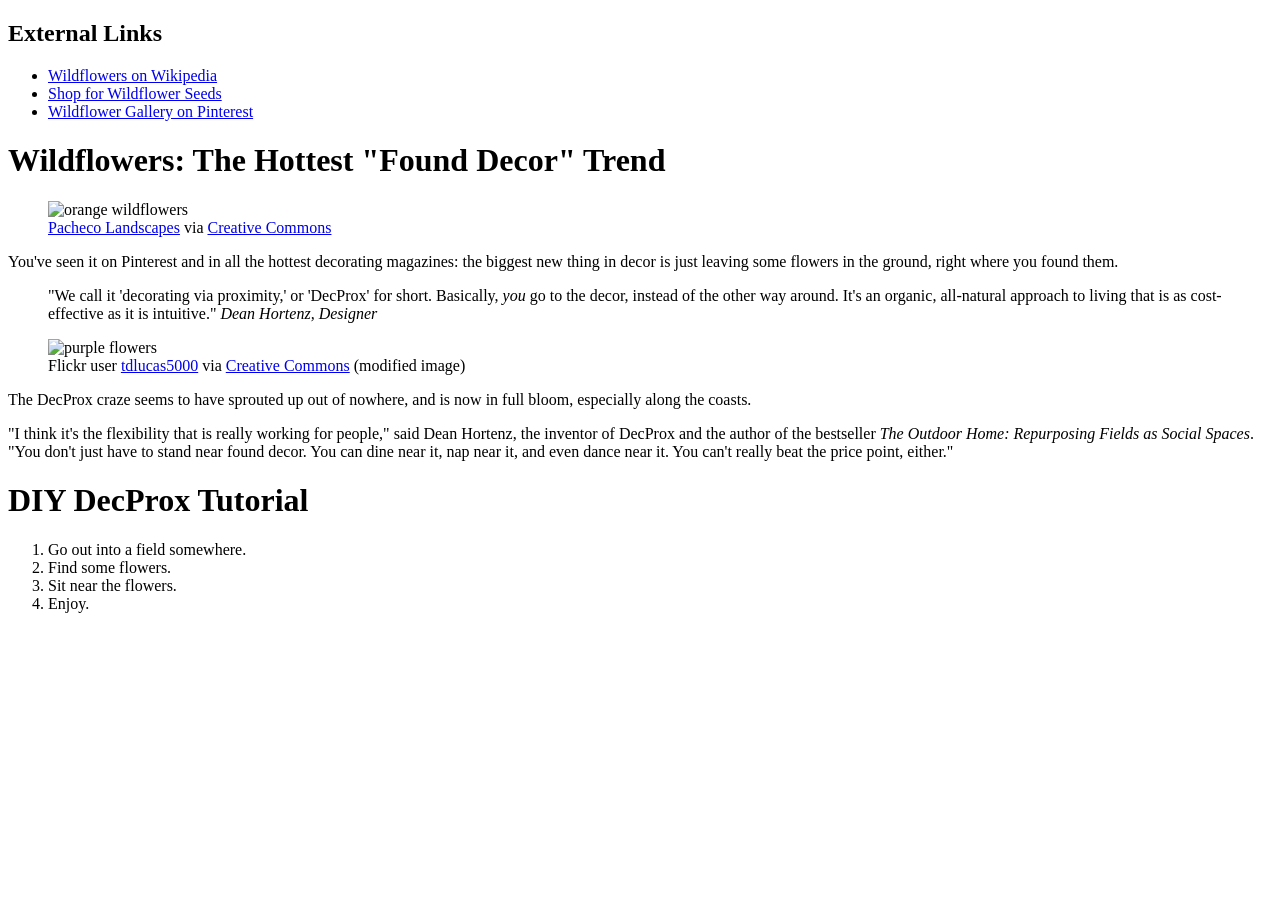
==== css/responsive-design/index.html @ eb060ee1 "Link stylesheet to index.html" ====
<!DOCTYPE html>
<html>
<head>
  <title>Wildflowers Article</title>
  <link rel="stylesheet" href="style.css" type="text/css">
</head>
<body>
  <section id="external-links">
    <h1>External Links</h1>
    <ul>
      <li><a href="https://en.wikipedia.org/wiki/Wildflower">Wildflowers on Wikipedia</a></li>
      <li><a href="http://www.americanmeadows.com/wildflower-seeds">Shop for Wildflower Seeds</a></li>
      <li><a href="https://www.pinterest.com/pscheen/wildflowers/">Wildflower Gallery on Pinterest</a></li>
    </ul>
  </section>
  <main>
    <h1>Wildflowers: The Hottest "Found Decor" Trend</h1>
    <figure>
      <img src="images/orange_flowers.jpg" alt="orange wildflowers">
      <figcaption><a href="https://www.flickr.com/photos/pachecophotography/5595444482/in/[base64]">Pacheco Landscapes</a> via <a href="https://creativecommons.org/licenses/by-nd/2.0/">Creative Commons</a></figcaption>
    </figure>
    <p>You've seen it on Pinterest and in all the hottest decorating magazines: the biggest new thing in decor is just leaving some flowers in the ground, right where you found them.</p>
    <blockquote>
      "We call it 'decorating via proximity,' or 'DecProx' for short. Basically, <em>you</em> go to the decor, instead of the other way around. It's an organic, all-natural approach to living that is as cost-effective as it is intuitive."
      <cite>Dean Hortenz, Designer</cite>
    </blockquote>
    <figure>
      <img src="images/purple_flowers.jpg" alt="purple flowers">
      <figcaption>Flickr user <a href="https://www.flickr.com/photos/tdlucas5000/16589511247/in/[base64]">tdlucas5000</a> via <a href="https://creativecommons.org/licenses/by/2.0/">Creative Commons</a> (modified image)</figcaption>
    </figure>
    <p>The DecProx craze seems to have sprouted up out of nowhere, and is now in full bloom, especially along the coasts.</p>
    <p>"I think it's the flexibility that is really working for people," said Dean Hortenz, the inventor of DecProx and the author of the bestseller <em>The Outdoor Home: Repurposing Fields as Social Spaces</em>. "You don't just have to stand near found decor. You can dine near it, nap near it, and even dance near it. You can't really beat the price point, either."</p>
    <h1>DIY DecProx Tutorial</h1>
    <ol>
      <li>Go out into a field somewhere.</li>
      <li>Find some flowers.</li>
      <li>Sit near the flowers.</li>
      <li>Enjoy.</li>
    </ol>
  </main>
</body>
</html>
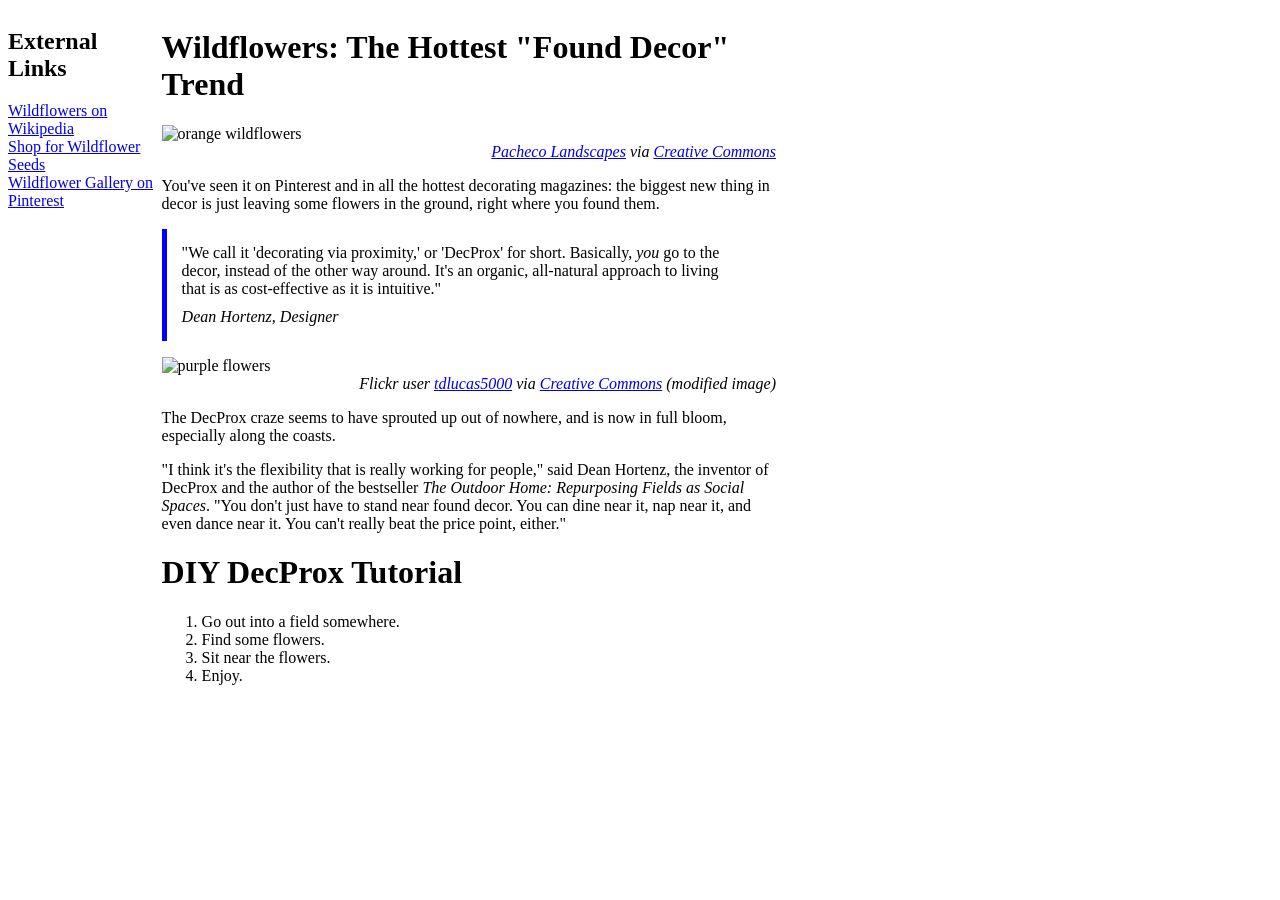
==== commit 8444f81f: "Add meta tag for content width" ====
--- a/css/responsive-design/index.html
+++ b/css/responsive-design/index.html
@@ -3,6 +3,7 @@
 <head>
   <title>Wildflowers Article</title>
   <link rel="stylesheet" href="style.css" type="text/css">
+  <meta name="viewport" content="width=device-width, initial-scale=1.0">
 </head>
 <body>
   <section id="external-links">
--- a/css/responsive-design/style.css
+++ b/css/responsive-design/style.css
@@ -0,0 +1,49 @@
+body {
+  max-width:60%;
+  width: 960px;
+  display: flex;
+}
+
+main {
+  max-width: 80%;
+}
+blockquote {
+  border-left: 5px solid blue;
+  padding: 15px;
+  margin-left: 0px;
+}
+
+cite {
+  display: block;
+  margin-top: 10px;
+}
+
+#external-links ul {
+  list-style-type: none;
+  padding-left: 0px;  
+}
+
+#external-links {
+  max-width: 30%;
+  display: block;
+  vertical-align: text-top;
+  margin-right: 2px;
+  padding-right: 2px;
+}
+
+/* you're welcome to edit the
+image, figure, and figcaption CSS if you'd like, 
+but it's optional! */
+img {
+  width: 100%;
+}
+
+figure {
+  margin-left: 0px;
+  margin-right: 0px;
+}
+
+figcaption {
+  font-style: italic;
+  text-align: right;
+}
